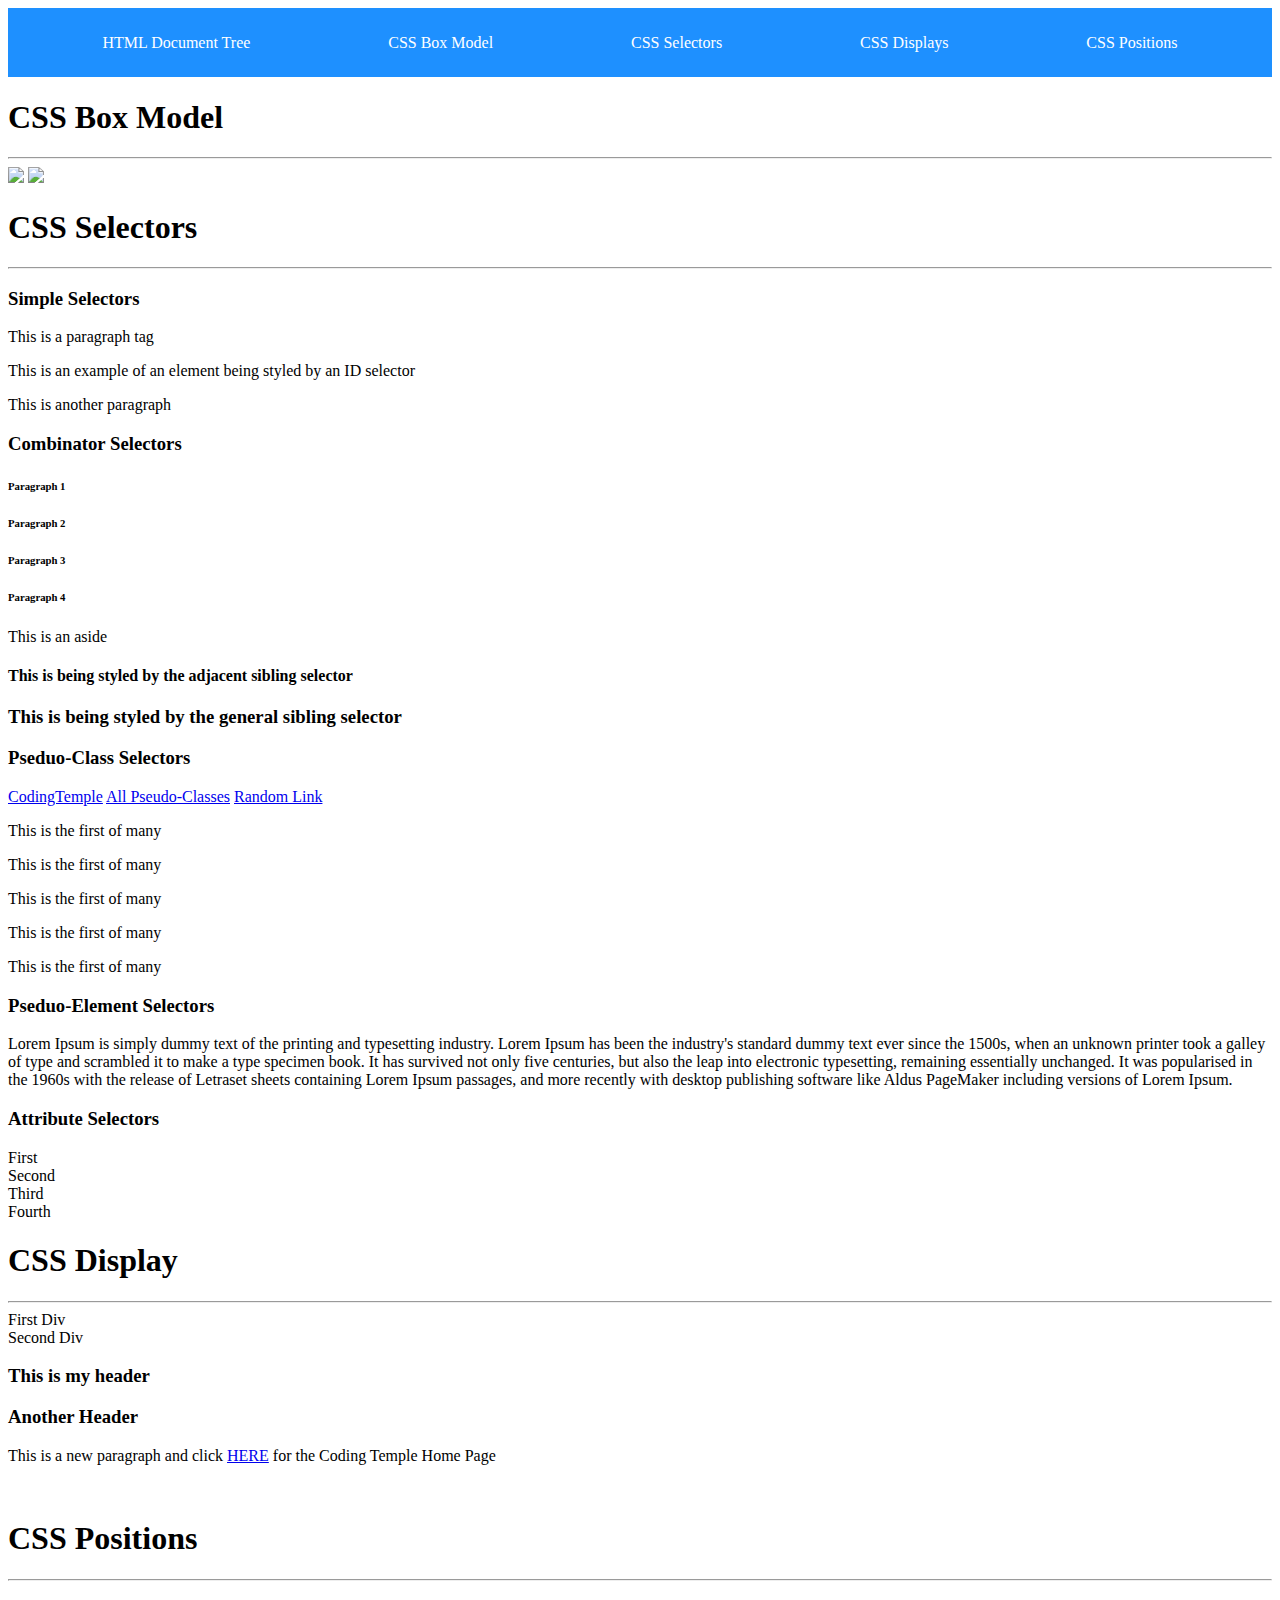
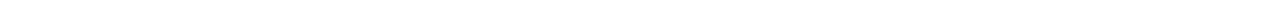
==== index.html @ 5de1aed8 "Add provided html and css files" ====
<!DOCTYPE html>
<html lang="en">
<head>
    <meta charset="UTF-8">
    <meta http-equiv="X-UA-Compatible" content="IE=edge">
    <meta name="viewport" content="width=device-width, initial-scale=1.0">
    <title>CSS Selectors, Box Model, Display, Positions</title>
    <link rel="stylesheet" href="./css/main.css">
</head>
<body>
    
    <div class="navbar">
        <a href="http://web.simmons.edu/~grabiner/comm244/weekfour/document-tree.html" target="_blank">HTML Document Tree</a>
        <a href="https://www.w3schools.com/css/css_boxmodel.asp" target="_blank">CSS Box Model</a>
        <a href="https://www.w3schools.com/css/css_selectors.asp" target="_blank">CSS Selectors</a>
        <a href="https://www.w3schools.com/css/css_display_visibility.asp" target="_blank">CSS Displays</a>
        <a href="https://www.w3schools.com/css/css_positioning.asp" target="_blank">CSS Positions</a>
    </div>

    <section>
        <h1>CSS Box Model</h1>
        <hr>
        <img src="https://picsum.photos/300/100?random=1" class="box-model"></img>
        <img src="https://picsum.photos/300/100?random=2" class="box-model"></img>
    </section>

    
    
    <section>
        <h1>CSS Selectors</h1>
        <hr>
        <div class="selectors">
            <h3>Simple Selectors</h3>
            <p>This is a paragraph tag</p>
            <p id="simple">This is an example of an element being styled by an ID selector</p>
            <p>This is another paragraph</p>
        </div>
        <div id="combo" class="selectors">
            <h3>Combinator Selectors</h3>

            <div>
                <h6>Paragraph 1</h6>
                <h6>Paragraph 2</h6>
            </div>
            <h6>Paragraph 3</h6>
            <h6>Paragraph 4</h6>

            <aside>
                <p>This is an aside</p>
            </aside>

            <h4>This is being styled by the adjacent sibling selector</h4>

            <h3>This is being styled by the general sibling selector</h3>

        </div>
        <div class="selectors">
            <h3>Pseduo-Class Selectors</h3>

            <a href="https://codingtemple.com/">CodingTemple</a>
            <a href="https://www.w3schools.com/css/css_pseudo_classes.asp">All Pseudo-Classes</a>
            <a href="https://randomlink.com">Random Link</a>
            
            <div class="child-example">
                <p>This is the first of many</p>
                <p>This is the first of many</p>
                <p>This is the first of many</p>
                <p>This is the first of many</p>
                <p>This is the first of many</p>
            </div>

        </div>
        <div class="selectors">
            <h3>Pseduo-Element Selectors</h3>

            <p id="first-line">Lorem Ipsum is simply dummy text of the printing and typesetting industry. Lorem Ipsum has been the industry's standard dummy text ever since the 1500s, when an unknown printer took a galley of type and scrambled it to make a type specimen book. It has survived not only five centuries, but also the leap into electronic typesetting, remaining essentially unchanged. It was popularised in the 1960s with the release of Letraset sheets containing Lorem Ipsum passages, and more recently with desktop publishing software like Aldus PageMaker including versions of Lorem Ipsum.
            </p>

        </div>
        <div class="selectors">
            <h3>Attribute Selectors</h3>
            <div class="attributes">
                <div title="border first">First</div>
                <div title="second border">Second</div>
                <div title="border-third">Third</div>
                <div title="border">Fourth</div>
            </div>
        </div>
    </section>

    <section id="displays">
        <h1>CSS Display</h1>
        <hr>
        <!-- 
            The Block Level Element
            Starts a new line and requiresfull width availability.
            Includes: div, h1-h6, p, form, header, footer, section, and aside 
        -->
        <div class="block-level">
            First Div
        </div>
        <div class="block-level">
            Second Div
        </div>
        <div class="block-level">
            <h3>This is my header</h3>
            <h3>Another Header</h3>
        </div>

        <!-- 
            And inline element DOES NOT start a new line andonly uses spacerequired for content.Includes: span, a, img
         -->
        <p>This is a new paragraph and click <a href='https://codingtemple.com'>HERE</a> for the Coding Temple Home Page</p>

        <div class="gallery">
            <img src="https://picsum.photos/200?random=10" alt="">
            <img src="https://picsum.photos/200?random=11" alt="">
            <img src="https://picsum.photos/200?random=12" alt="" id="middle">
            <img src="https://picsum.photos/200?random=13" alt="">
            <img src="https://picsum.photos/200?random=14" alt="">
        </div>
    </section>

    <section class="positions">
        <h1>CSS Positions</h1>
        <hr>
        <div class="position-border">
            <img src="https://picsum.photos/200?random=20" alt="" id="img-1">
            <img src="https://picsum.photos/200?random=21" alt="" id="img-2">
            <img src="https://picsum.photos/200?random=22" alt="" id="img-3">
        </div>
    </section>
    

</body>
</html>
---- css/main.css ----
/* Universal Selector */


.navbar{
    display: flex;
    justify-content: space-around;
    background-color: dodgerblue;
    padding: 2vw;
}

.navbar > a {
    color: white;
    text-decoration: none;
}


/* 
Box Model is made up of 4 parts: Content, Padding, Border, Margin
    Content - The content of the box, where text and images appear
    Padding - Clears an area around the content. The padding is transparent
    Border - A border that goes around the padding and content
    Margin - Clears an area outside the border. The margin is transparent
*/



/* Simple Selector */
/* element: grabs all of the elements base on the element name e.g h1,h2,p,div{} */


/* class: grabs all of the elements with the class name. begins with a dot (.) e.g. .className */


/* id: grabs the element with the id. begins with an octothorpe (#) e.g. #idName */



/* Combinator Selector - based on the relationship */
/* Descendant Selector - Used to match all elements that are direct descendants of a specified element */


/* Child Selector (>) - Used to match all elements that are direct children of a specified element. Descendant and child selectors are often used interchangably because they are very similar. The difference here though is specificity */


/* Adjacent Sibling Selector (+) - Used to select an element that is directly after another specific element. HAS to be immediately following! */


/* General Sibling Selector (~) - Used to select an element that is directly after another specific element. HAS to be immediately following! */



/* Pseudo-class Selector - Select elements based on a certain state */
/* selector:pseudo-class{} */

/* unvisited link */

/* visited link */

/* mouse over link */

/* selected link */




/* Pseudo Elements - used to style specified parts of an element */
/* selector::psuedo-element{} */




/* Attribute Selectors - style HTML elements that have specific attributes or attribute values */
/* selector[attribute]{} */

/* CSS [attribute] Selector */


/* CSS [attribute="value"] Selector */
/* matches the value exactly */


/* CSS [attribute~="value"] Selector */
/* matches the value containing a specified word */


/* CSS [attribute|="value"] Selector */
/* matches a value or a value followed by a hyphen */


/* CSS [attribute^="value"] Selector */
/* matches if the value starts with the specified value */


/* CSS [attribute$="value"] Selector */
/* matches if the value ends with the specified value */


/* CSS [attribute*="value"] Selector */
/* matches contains the specified value */



/* CSS DISPLAYS */



/* 
    Display: None
    Used to hide an element. Commonly used with JavaScript 
*/



/* CSS POSITIONS */

/* position: relative - positioned relative to its normal position. Setting the top, right, bottom, and left properties of a relatively-positioned element will cause it to be adjusted away from its normal position */

/* position: fixed - positioned relative to the viewport, which means it always stays in the same place even if the page is scrolled */


/* position: fixed -  positioned relative to the nearest positioned ancestor */


/* position: sticky -  positioned based on the user's scroll position - toggles between relative and fixed, depending on the scroll position */
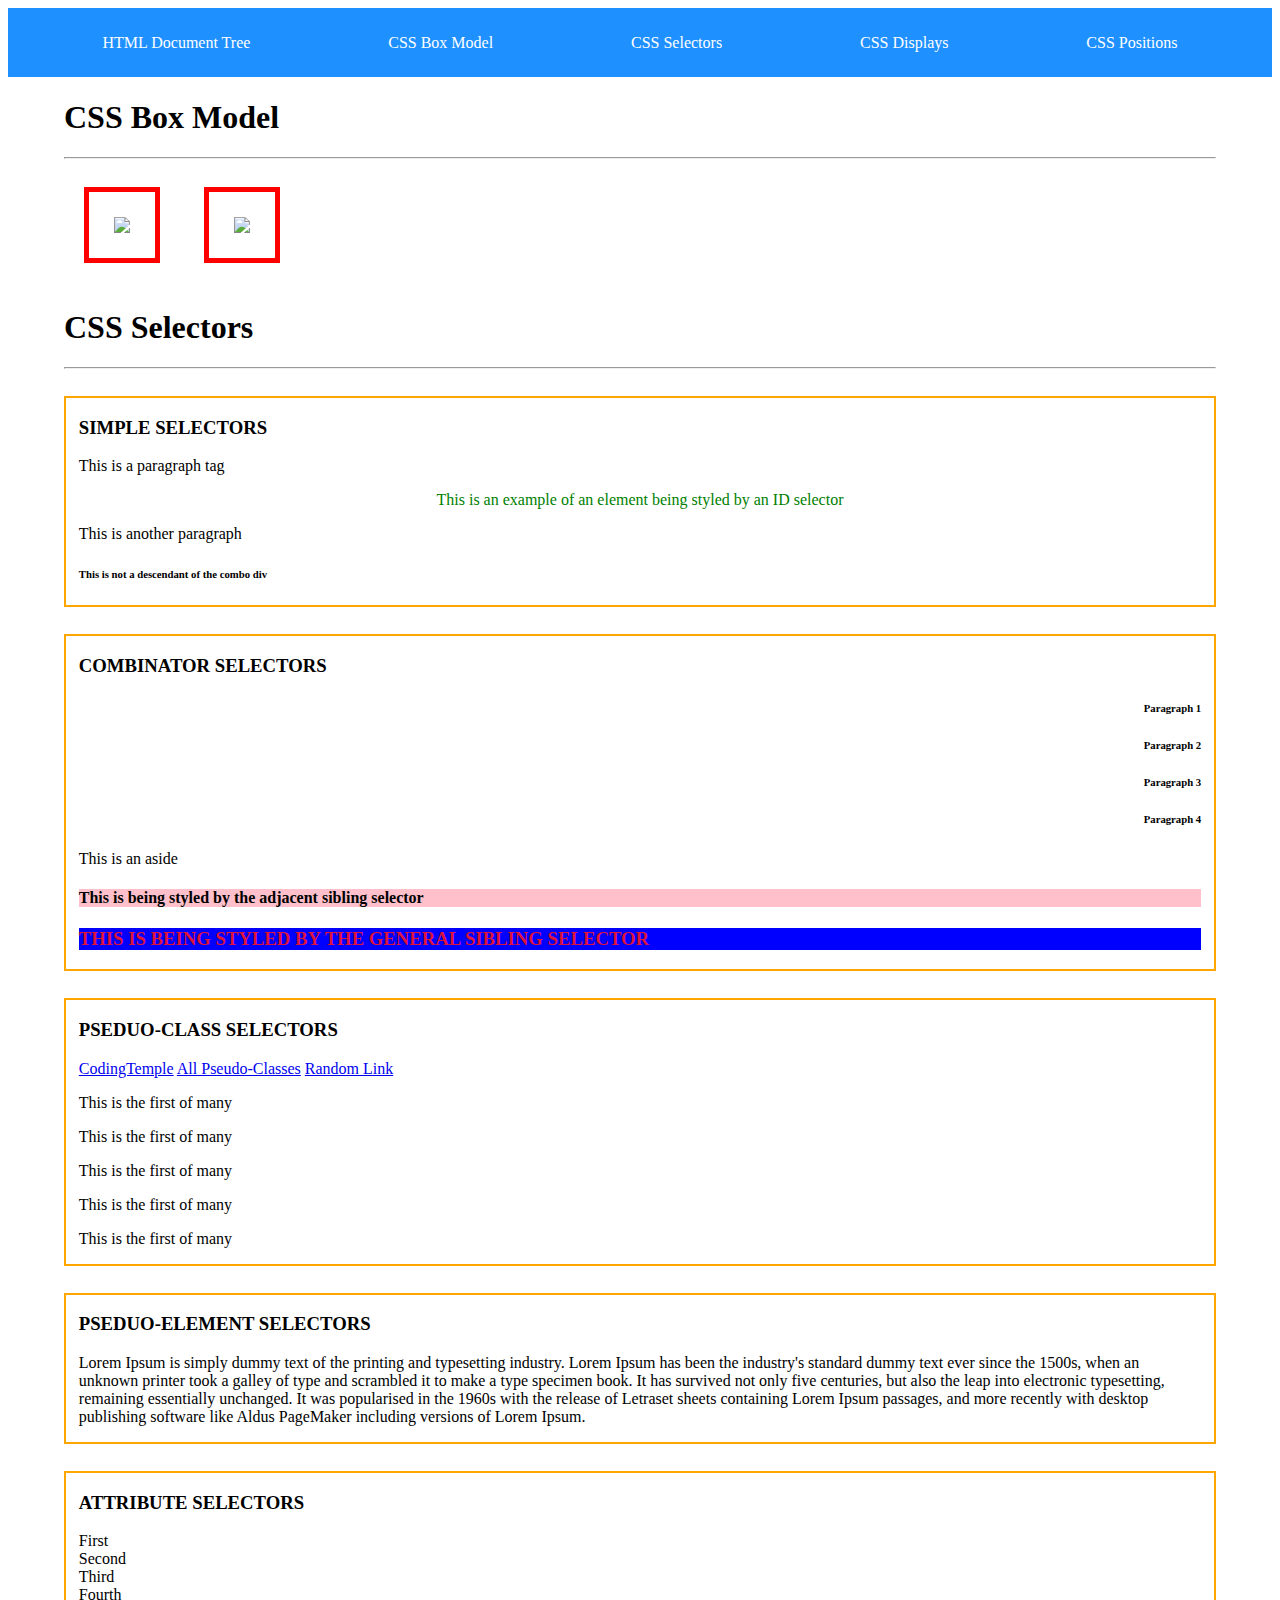
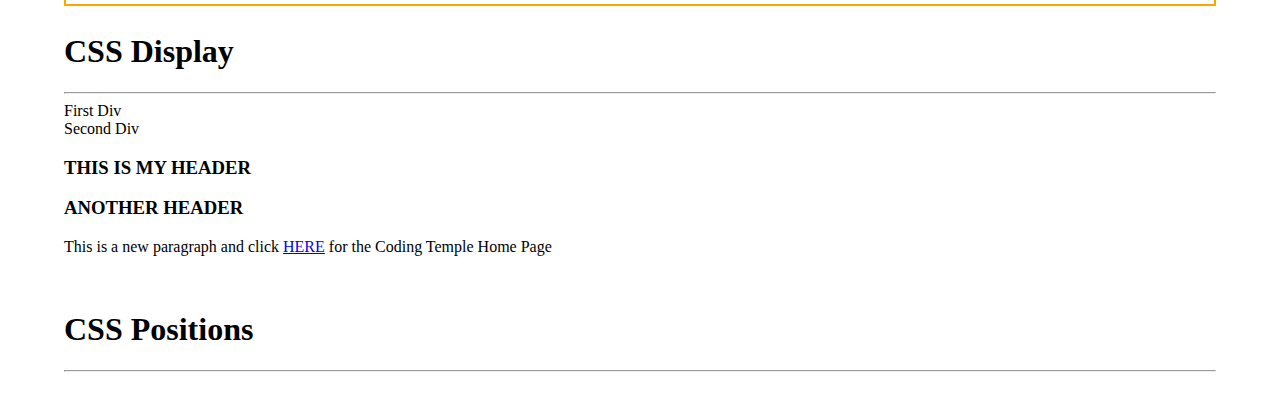
==== commit f037bca5: "Add in-class changes" ====
--- a/index.html
+++ b/index.html
@@ -34,6 +34,8 @@
             <p>This is a paragraph tag</p>
             <p id="simple">This is an example of an element being styled by an ID selector</p>
             <p>This is another paragraph</p>
+            <h6>This is not a descendant of the combo div</h6>
+
         </div>
         <div id="combo" class="selectors">
             <h3>Combinator Selectors</h3>
--- a/css/main.css
+++ b/css/main.css
@@ -1,4 +1,5 @@
 /* Universal Selector */
+
 
 
 .navbar{
@@ -22,32 +23,69 @@
     Margin - Clears an area outside the border. The margin is transparent
 */
 
+.box-model {
+    border: 5px solid red;
+    padding: 25px;
+    margin: 20px;
+}
+/*
+Total Size::
+    Height: 100px (content) +2*25px (padding) +2*5px (border) +2*20px (margin) = 200px; 
+    */
 
 
 /* Simple Selector */
 /* element: grabs all of the elements base on the element name e.g h1,h2,p,div{} */
+h3 {
+    text-transform: uppercase;
 
+}
+
+section {
+    width: 90vw;
+    margin: auto;
+}
 
 /* class: grabs all of the elements with the class name. begins with a dot (.) e.g. .className */
-
+.selectors {
+    border: 2px solid orange;
+    padding: 0px 1vw;
+    margin: 3vh 0;
+}
 
 /* id: grabs the element with the id. begins with an octothorpe (#) e.g. #idName */
 
+#simple {
+    text-align: center;
+    color: green;
+}
+
+/* Combinator Selector - based on the relationship */
 
 
-/* Combinator Selector - based on the relationship */
 /* Descendant Selector - Used to match all elements that are direct descendants of a specified element */
-
+#combo h6{
+    text-align: right;
+}
 
 /* Child Selector (>) - Used to match all elements that are direct children of a specified element. Descendant and child selectors are often used interchangably because they are very similar. The difference here though is specificity */
 
 
 /* Adjacent Sibling Selector (+) - Used to select an element that is directly after another specific element. HAS to be immediately following! */
 
+aside + h4 {
+    background-color: pink;
+}
 
 /* General Sibling Selector (~) - Used to select an element that is directly after another specific element. HAS to be immediately following! */
 
+aside ~ h3 {
+    color: crimson;
+}
 
+aside + h4 + h3 {
+    background: blue;
+}
 
 /* Pseudo-class Selector - Select elements based on a certain state */
 /* selector:pseudo-class{} */
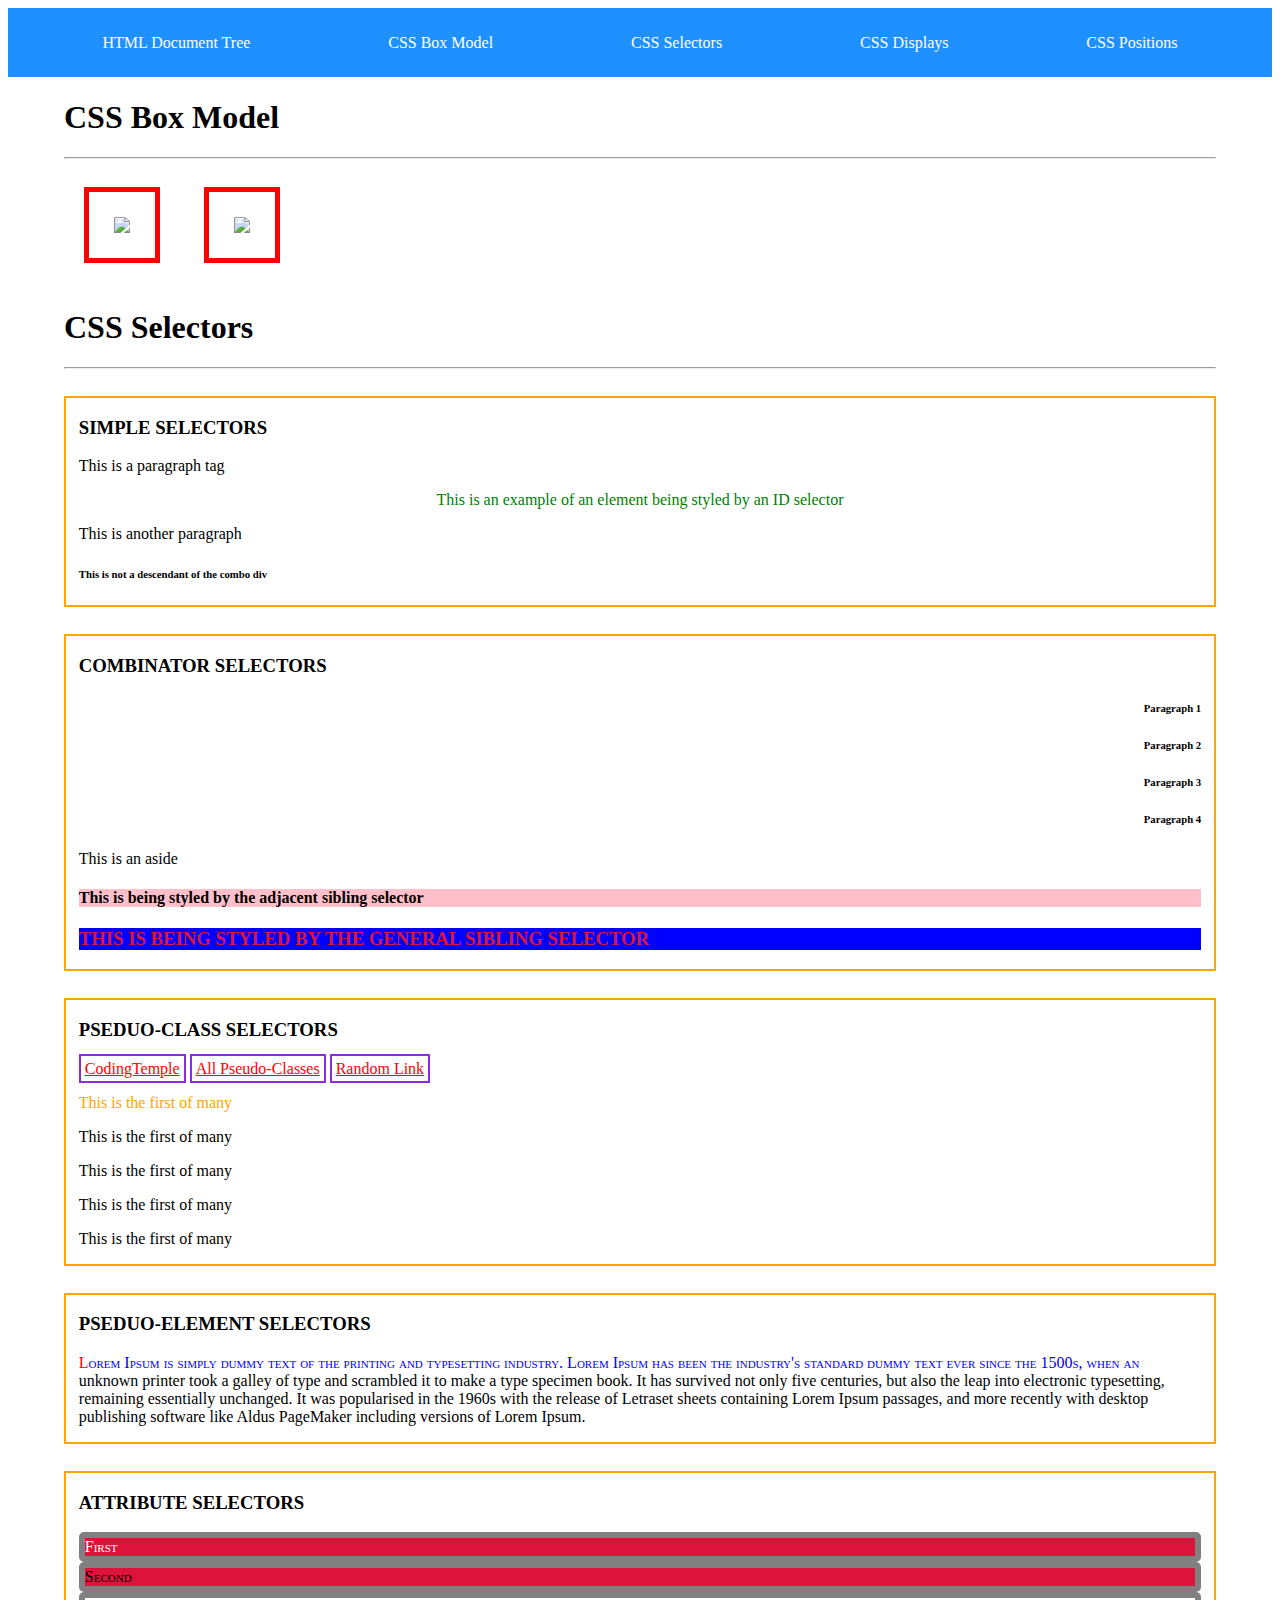
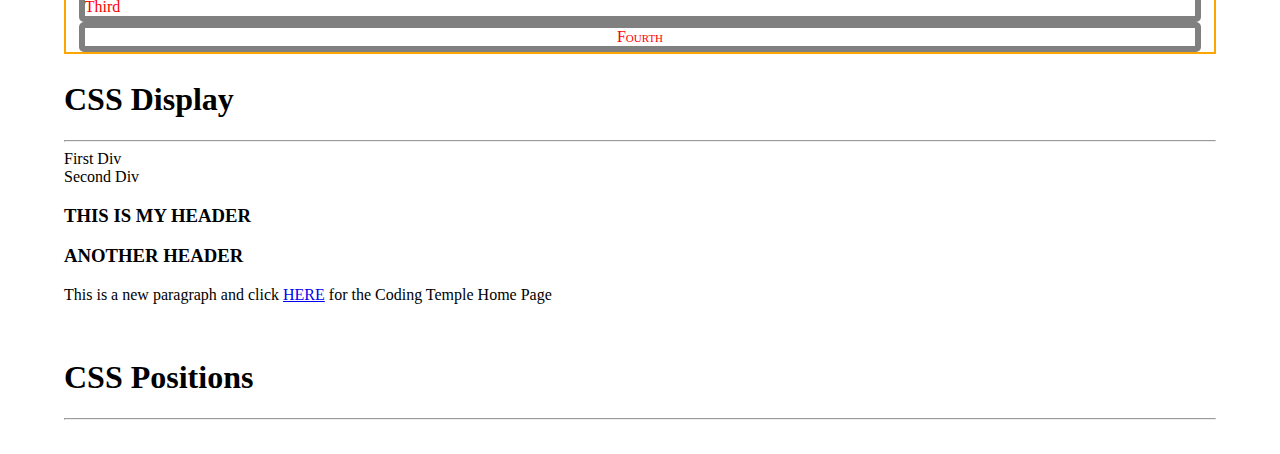
==== commit 48e2d9f9: "Add psuedo-element, [sedo-class and attribute selectors in CSS" ====
--- a/index.html
+++ b/index.html
@@ -59,9 +59,9 @@
         <div class="selectors">
             <h3>Pseduo-Class Selectors</h3>
 
-            <a href="https://codingtemple.com/">CodingTemple</a>
-            <a href="https://www.w3schools.com/css/css_pseudo_classes.asp">All Pseudo-Classes</a>
-            <a href="https://randomlink.com">Random Link</a>
+            <a href="https://codingtemple.com/" target="_blank">CodingTemple</a>
+            <a href="https://www.w3schools.com/css/css_pseudo_classes.asp" target="_blank">All Pseudo-Classes</a>
+            <a href="https://randomlink.com" target="_blank">Random Link</a>
             
             <div class="child-example">
                 <p>This is the first of many</p>
@@ -73,7 +73,7 @@
 
         </div>
         <div class="selectors">
-            <h3>Pseduo-Element Selectors</h3>
+            <h3 id="before-example">Pseduo-Element Selectors</h3>
 
             <p id="first-line">Lorem Ipsum is simply dummy text of the printing and typesetting industry. Lorem Ipsum has been the industry's standard dummy text ever since the 1500s, when an unknown printer took a galley of type and scrambled it to make a type specimen book. It has survived not only five centuries, but also the leap into electronic typesetting, remaining essentially unchanged. It was popularised in the 1960s with the release of Letraset sheets containing Lorem Ipsum passages, and more recently with desktop publishing software like Aldus PageMaker including versions of Lorem Ipsum.
             </p>
--- a/css/main.css
+++ b/css/main.css
@@ -90,48 +90,91 @@
 /* Pseudo-class Selector - Select elements based on a certain state */
 /* selector:pseudo-class{} */
 
+.selectors > a {
+    border: 2px solid blueviolet;
+    padding: 4px;
+
+}
 /* unvisited link */
-
+.selectors > a:link {
+    color:red;
+}
 /* visited link */
-
+.selectors > a:visited {
+    color: #557a95;
+}
 /* mouse over link */
-
+.selectors > a:hover {
+    color: #66FCF1;
+}
 /* selected link */
-
-
+.selectors > a:active {
+    color:#2E151B}
+
+/* nth-child(n) */
+.child-example > p:nth-child(1) {
+    color: orange;
+}
 
 
 /* Pseudo Elements - used to style specified parts of an element */
 /* selector::psuedo-element{} */
 
-
-
+#first-line::first-line {
+    color: blue;
+    font-variant: small-caps;
+}
+
+#first-line::first-letter {
+    color: red;
+}
+
+/* ::before or ::after will add content before or after the content of an element */
+#before-example::before {
+    content: url('https://picsum.photos/100');
+}
 
 /* Attribute Selectors - style HTML elements that have specific attributes or attribute values */
 /* selector[attribute]{} */
 
 /* CSS [attribute] Selector */
+/*matches any elemenet that has that attrivute */
+div[title] {
+    background-color: crimson;
+    border-radius:5px;
+    border: 6px solid grey;
+}
 
 
 /* CSS [attribute="value"] Selector */
 /* matches the value exactly */
-
+div[title="border"] {
+    text-align: center;
+}
 
 /* CSS [attribute~="value"] Selector */
 /* matches the value containing a specified word */
-
+div [title~="border"] {
+    font-variant: small-caps;
+}
 
 /* CSS [attribute|="value"] Selector */
 /* matches a value or a value followed by a hyphen */
-
+div[title|="border"] {
+    background-color: white
+    }
 
 /* CSS [attribute^="value"] Selector */
 /* matches if the value starts with the specified value */
-
+div[title^="border"] {
+    color: red;
+}
 
 /* CSS [attribute$="value"] Selector */
 /* matches if the value ends with the specified value */
-
+div[title$="first"] {
+    color:white;
+}
 
 /* CSS [attribute*="value"] Selector */
 /* matches contains the specified value */
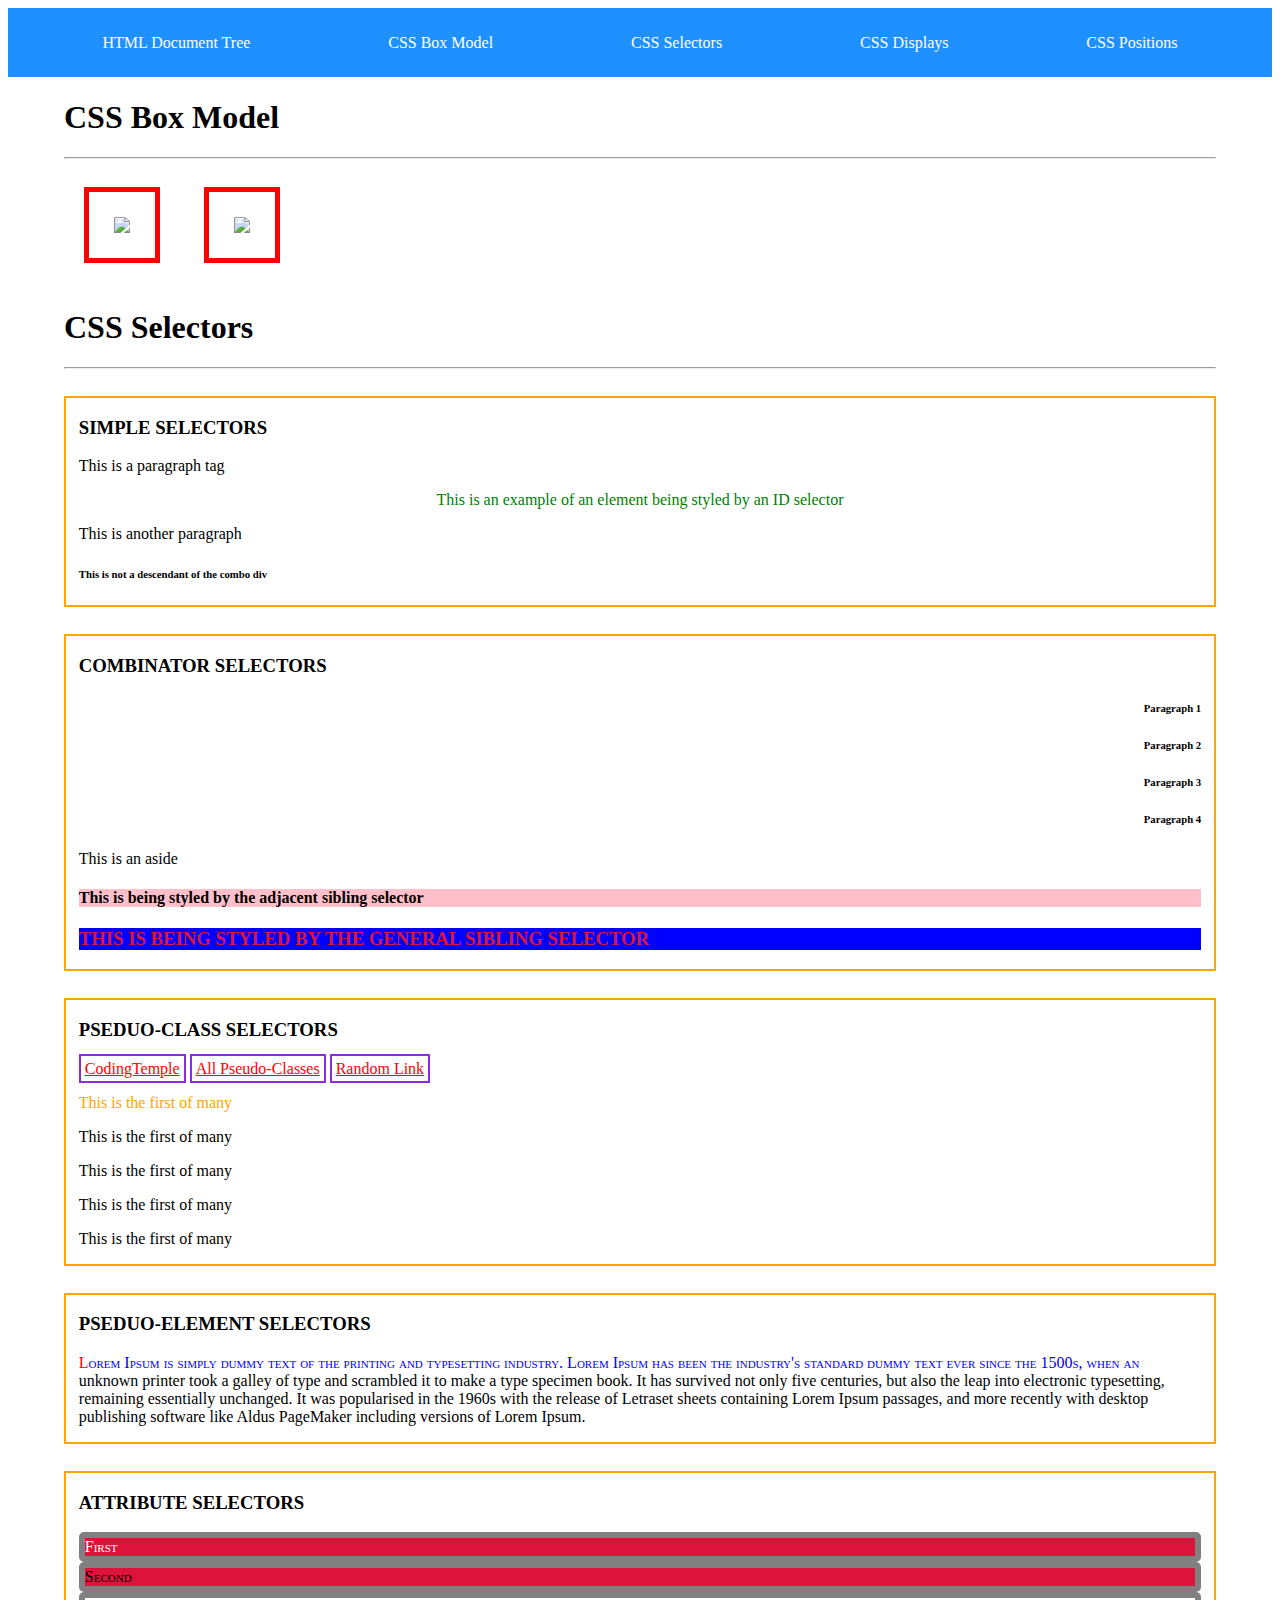
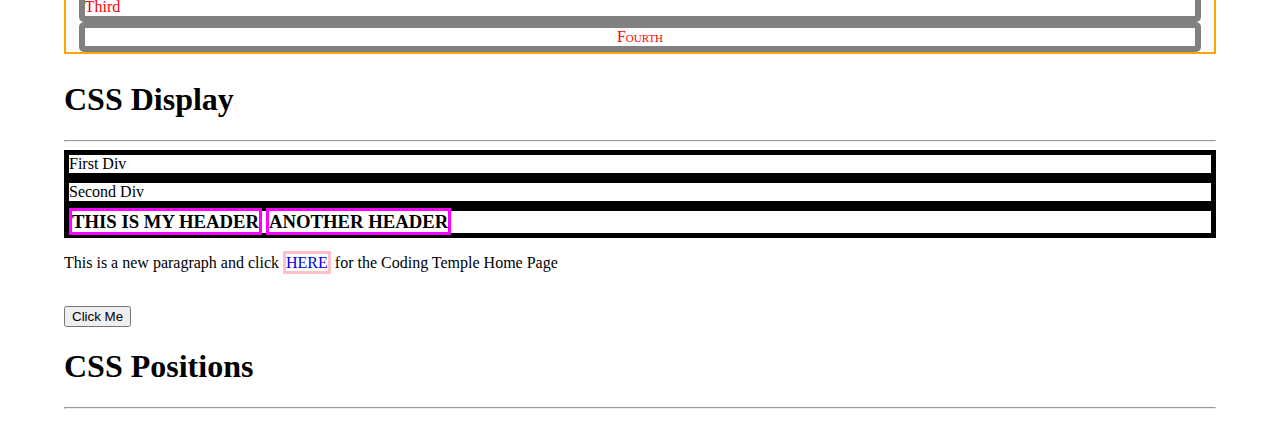
==== commit dd4e4c23: "add display properties" ====
--- a/index.html
+++ b/index.html
@@ -121,6 +121,7 @@
             <img src="https://picsum.photos/200?random=13" alt="">
             <img src="https://picsum.photos/200?random=14" alt="">
         </div>
+        <button id="test-display">Click Me</button>
     </section>
 
     <section class="positions">
@@ -133,6 +134,13 @@
         </div>
     </section>
     
+    <script>
+        let button = document.getElementById('test-display');
+        button.addEventListener('click', () => {
+            let middlePhoto = document.getElementById('middle')
+            middlePhoto.style.display = middlePhoto.style.display === 'none' ? 'inline' : 'none'
+        })
+    </script>
+</body>
 
-</body>
 </html>--- a/css/main.css
+++ b/css/main.css
@@ -182,15 +182,30 @@
 
 
 /* CSS DISPLAYS */
-
-
-
+.block-level {
+    border:5px solid black;
+}
+
+.block-level>h3 {
+    display: inline;
+    /*Override default display of block*/
+    border: 3px solid magenta;
+}
+
+#displays >p > a {
+    text-decoration:none;
+    border: 3px solid pink;
+
+}
 /* 
     Display: None
     Used to hide an element. Commonly used with JavaScript 
 */
 
-
+#middle {
+    border:30px solid teal;
+    display: none;
+}
 
 /* CSS POSITIONS */
 
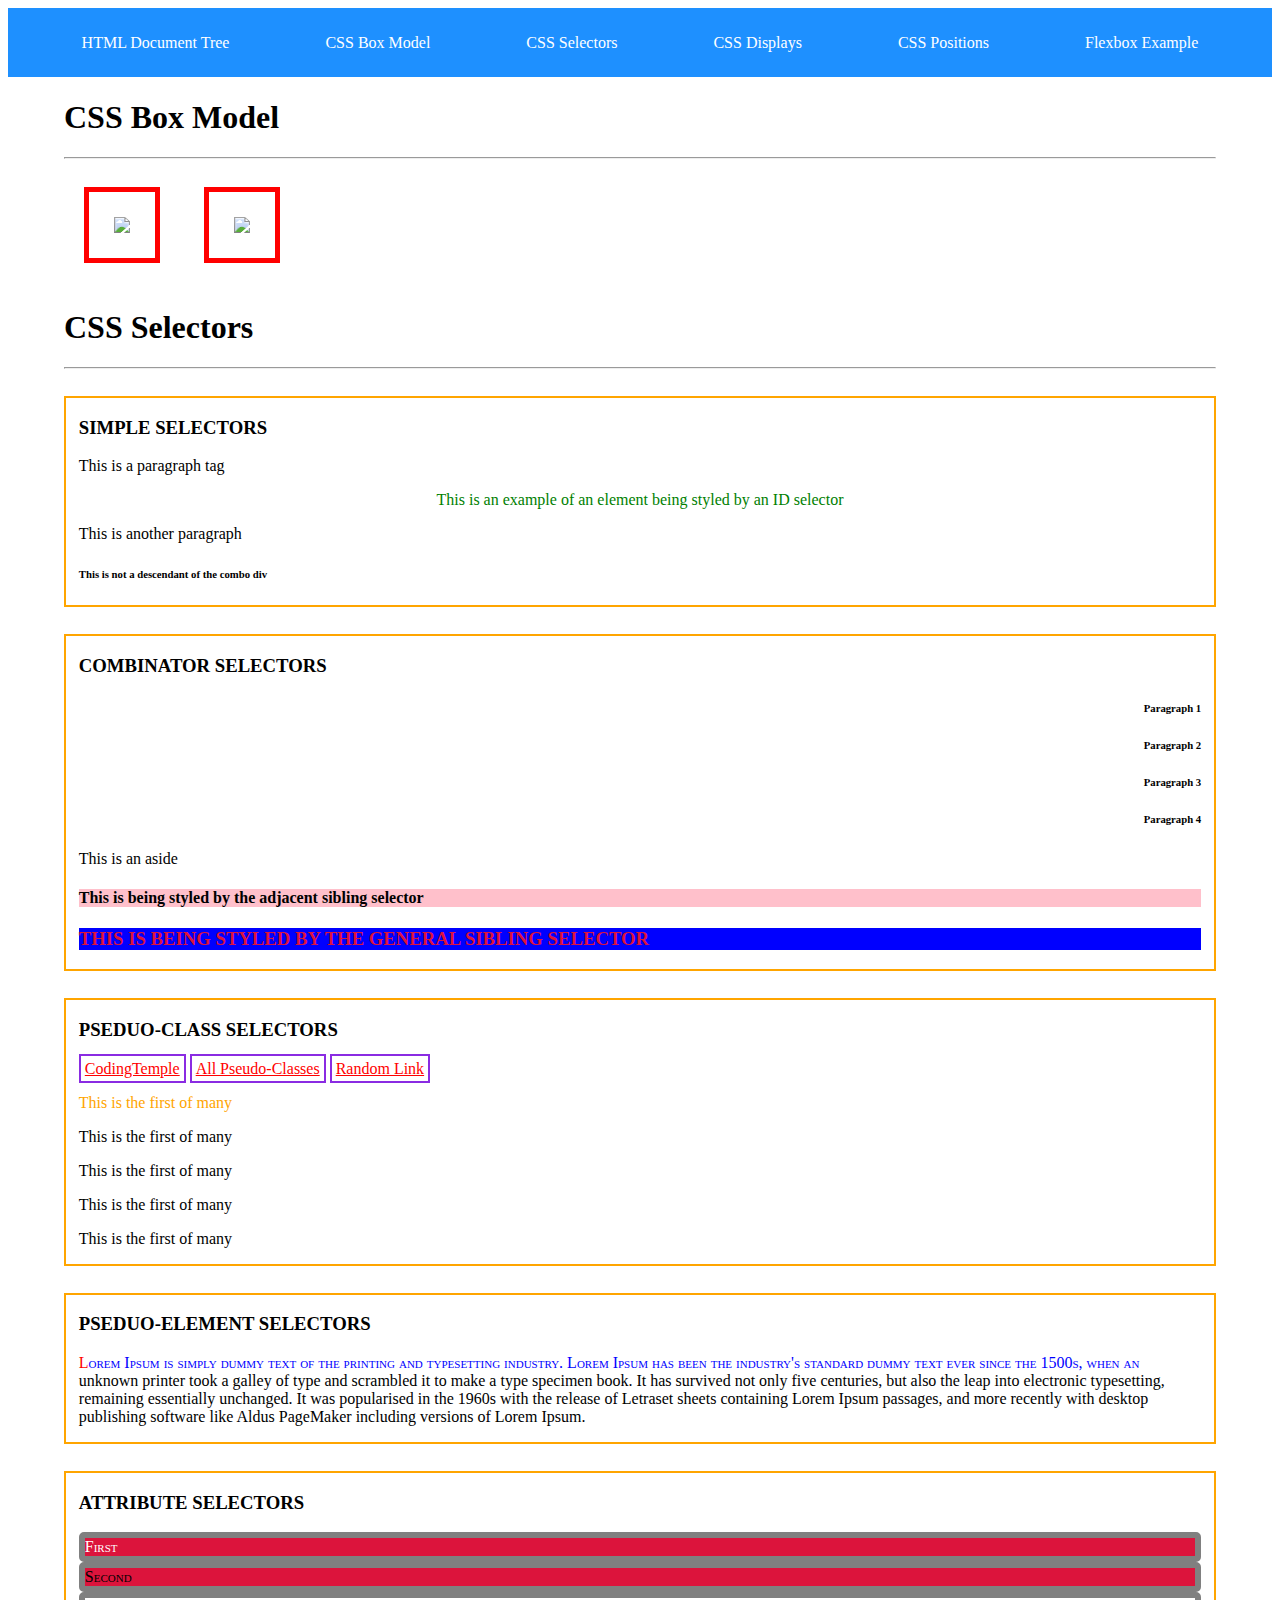
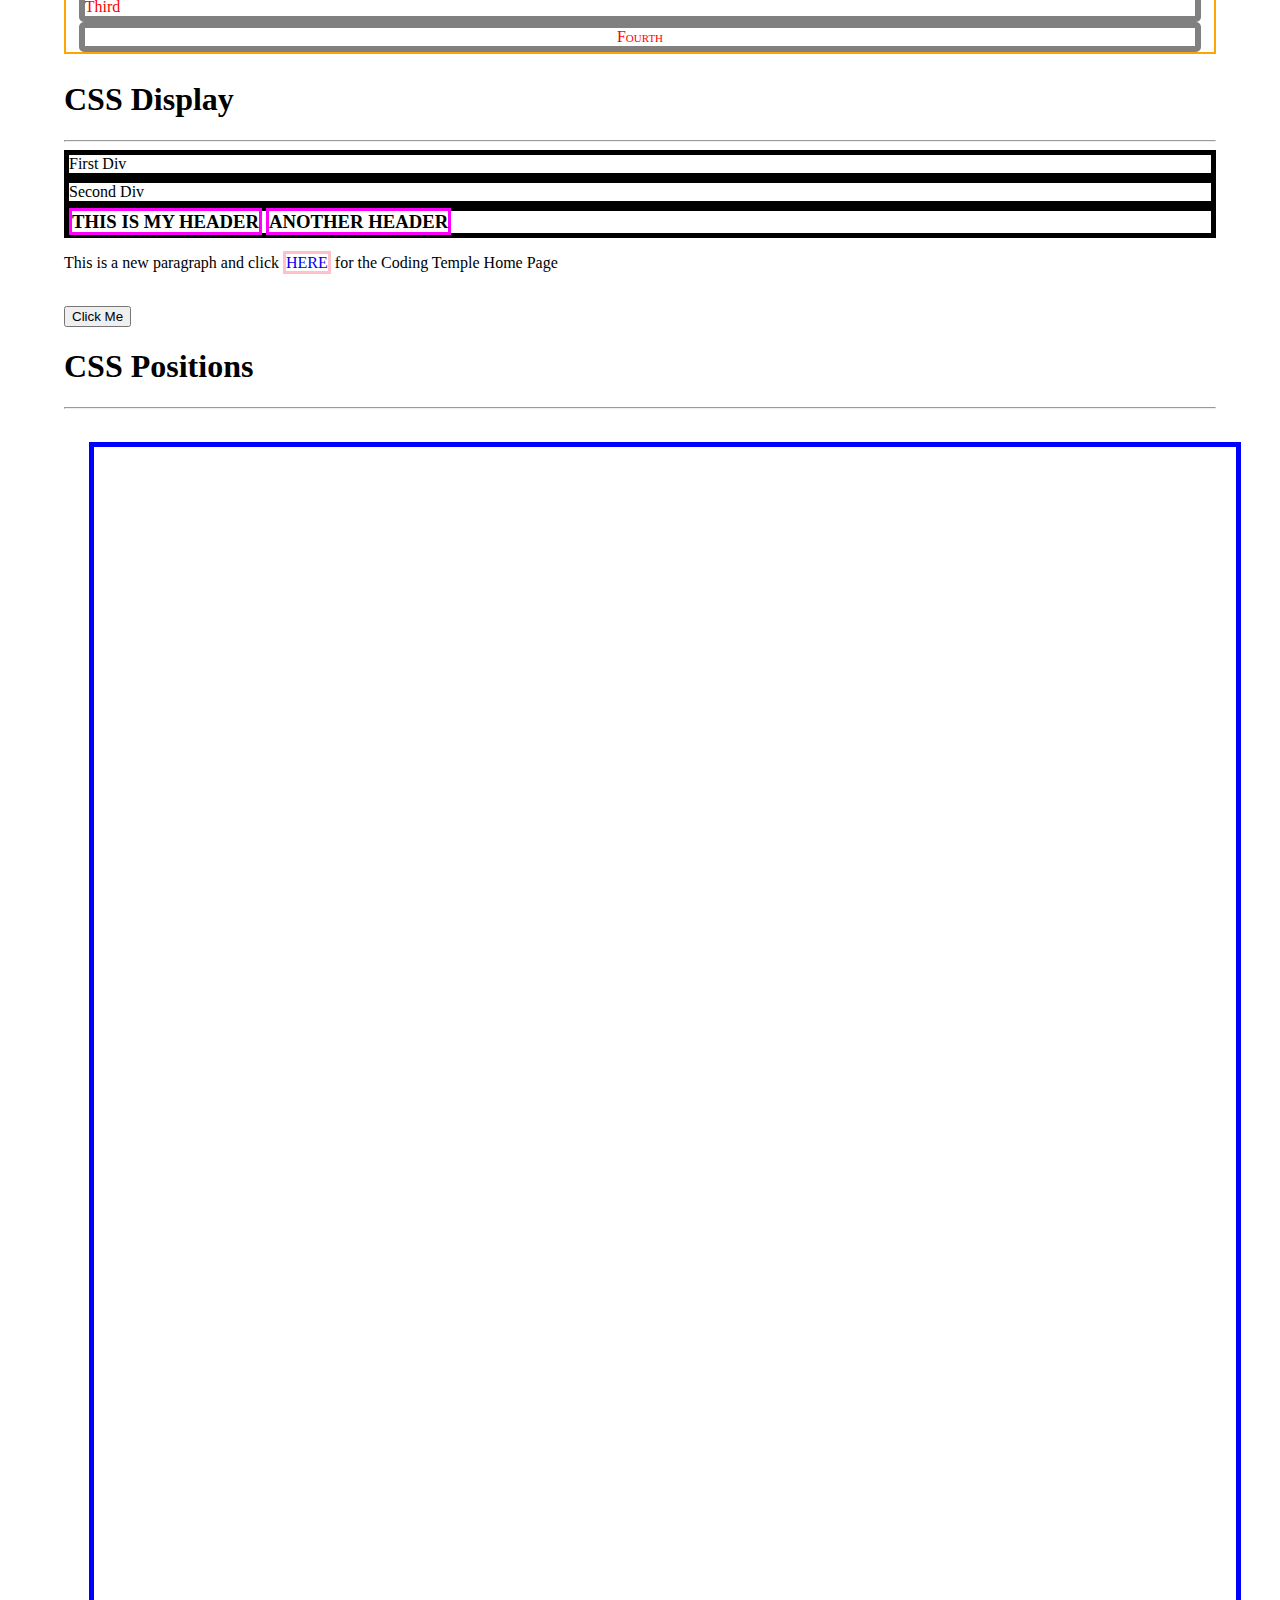
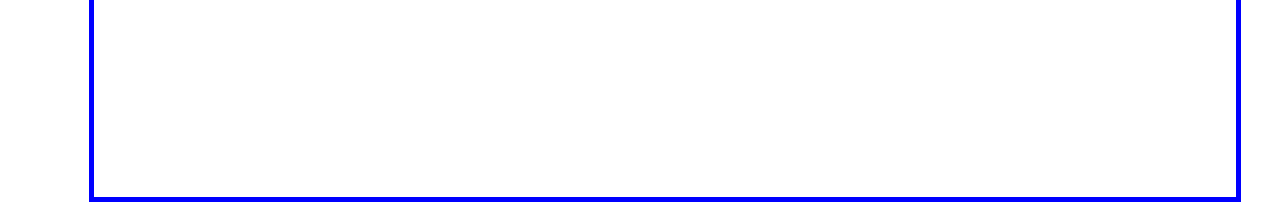
==== commit 69229d15: "Flexbox Setup" ====
--- a/index.html
+++ b/index.html
@@ -6,6 +6,7 @@
     <meta name="viewport" content="width=device-width, initial-scale=1.0">
     <title>CSS Selectors, Box Model, Display, Positions</title>
     <link rel="stylesheet" href="./css/main.css">
+    <link rel="stylesheet" href="./css/flex.css">
 </head>
 <body>
     
@@ -15,6 +16,7 @@
         <a href="https://www.w3schools.com/css/css_selectors.asp" target="_blank">CSS Selectors</a>
         <a href="https://www.w3schools.com/css/css_display_visibility.asp" target="_blank">CSS Displays</a>
         <a href="https://www.w3schools.com/css/css_positioning.asp" target="_blank">CSS Positions</a>
+        <a href="./flex.html">Flexbox Example</a>
     </div>
 
     <section>
--- a/css/main.css
+++ b/css/main.css
@@ -7,6 +7,9 @@
     justify-content: space-around;
     background-color: dodgerblue;
     padding: 2vw;
+    position:sticky;
+    top:0px;
+    z-index: 99;
 }
 
 .navbar > a {
@@ -211,11 +214,32 @@
 
 /* position: relative - positioned relative to its normal position. Setting the top, right, bottom, and left properties of a relatively-positioned element will cause it to be adjusted away from its normal position */
 
+.position-border {
+    border: 5px solid blue;
+    position: relative;
+    height:150vh;
+    width:150 vw;
+    top: 25px;
+    left:25px;
+}
 /* position: fixed - positioned relative to the viewport, which means it always stays in the same place even if the page is scrolled */
-
-
-/* position: fixed -  positioned relative to the nearest positioned ancestor */
-
+#img-1 {
+    /*position:fixed;
+    top:100px;
+    left:50px;*/
+}
+
+/* position: absolte -  positioned relative to the nearest positioned ancestor */
+#img-2 {
+    position:absolute;
+    top:100px;
+    left: 50px;
+}
 
 /* position: sticky -  positioned based on the user's scroll position - toggles between relative and fixed, depending on the scroll position */
 
+#img-3 {
+    position:sticky;
+     top:100px;
+     left:50px;
+}--- a/css/flex.css
+++ b/css/flex.css
@@ -0,0 +1,3 @@
+.container-1 {
+    border
+}